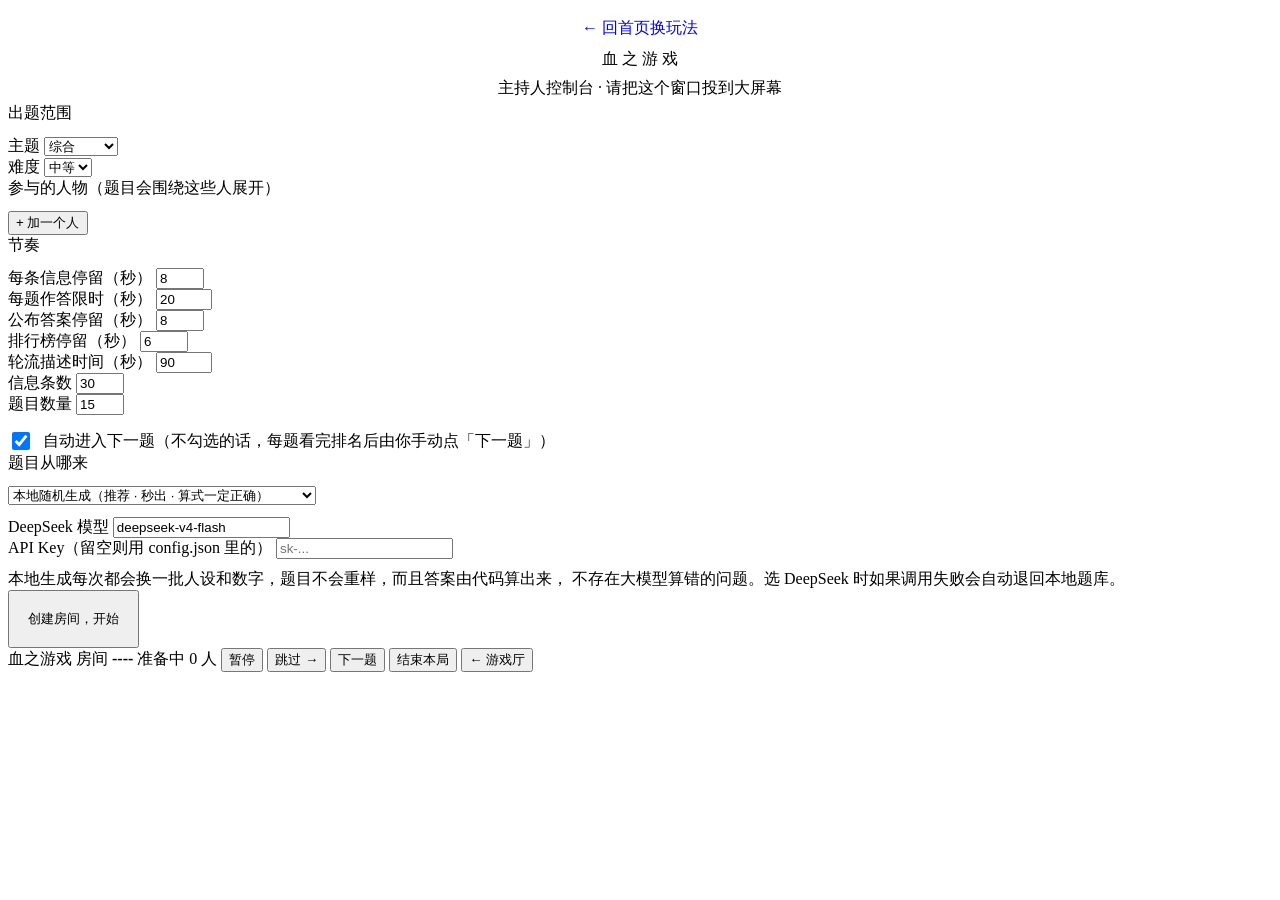
==== web/host.html @ 37ad3aef "Publish BloodGame AI" ====
<!DOCTYPE html>
<html lang="zh-CN">
<head>
<meta charset="utf-8">
<meta name="viewport" content="width=device-width, initial-scale=1">
<title>血之游戏 · 主持人</title>
<link rel="stylesheet" href="/app.css">
</head>
<body>

<!-- ============ 设置 ============ -->
<div id="setup" class="setup">
  <div style="text-align:center;padding:10px 0 4px">
    <a href="/" class="label" style="text-decoration:none;display:inline-block;margin-bottom:10px">← 回首页换玩法</a>
    <div class="brand" id="gName">血 之 游 戏</div>
    <div class="note" style="margin-top:8px" id="gDesc">主持人控制台 · 请把这个窗口投到大屏幕</div>
  </div>

  <div class="card hide" id="triviaBox">
    <div class="label">出题范围</div>
    <div class="grid2" style="margin-top:12px">
      <div class="frow"><span class="label">主题</span>
        <select class="field" id="topic">
          <option>综合</option><option>影视</option><option>音乐</option>
          <option>历史</option><option>地理</option><option>科学</option>
          <option>体育</option><option>美食</option><option>动漫</option>
          <option>网络热梗</option>
        </select></div>
      <div class="frow"><span class="label">难度</span>
        <select class="field" id="level">
          <option>简单</option><option selected>中等</option><option>困难</option>
        </select></div>
    </div>
  </div>

  <div class="card" id="namesBox">
    <div class="label" id="namesLabel">参与的人物（题目会围绕这些人展开）</div>
    <div id="names" class="namelist" style="margin:12px 0"></div>
    <button class="btn ghost" id="addName">+ 加一个人</button>
  </div>

  <div class="card">
    <div class="label">节奏</div>
    <div class="grid2" style="margin-top:12px">
      <div class="frow" id="infoBox"><span class="label">每条信息停留（秒）</span>
        <input class="field" id="info_sec" type="number" min="2" max="60" value="8"></div>
      <div class="frow"><span class="label">每题作答限时（秒）</span>
        <input class="field" id="question_sec" type="number" min="5" max="180" value="20"></div>
      <div class="frow"><span class="label">公布答案停留（秒）</span>
        <input class="field" id="reveal_sec" type="number" min="2" max="60" value="8"></div>
      <div class="frow"><span class="label">排行榜停留（秒）</span>
        <input class="field" id="board_sec" type="number" min="2" max="60" value="6"></div>
      <div class="frow" id="describeBox"><span class="label">轮流描述时间（秒）</span>
        <input class="field" id="describe_sec" type="number" min="20" max="300" value="90"></div>
      <div class="frow" id="ninfoBox"><span class="label">信息条数</span>
        <input class="field" id="n_infos" type="number" min="6" max="60" value="30"></div>
      <div class="frow"><span class="label" id="qLabel">题目数量</span>
        <input class="field" id="n_questions" type="number" min="3" max="40" value="15"></div>
    </div>
    <label style="display:flex;gap:10px;align-items:center;margin-top:14px;cursor:pointer">
      <input type="checkbox" id="auto" checked style="width:18px;height:18px">
      <span>自动进入下一题（不勾选的话，每题看完排名后由你手动点「下一题」）</span>
    </label>
  </div>

  <div class="card">
    <div class="label" id="genBox">题目从哪来</div>
    <select class="field" id="generator" style="margin-top:12px">
      <option value="local">本地随机生成（推荐 · 秒出 · 算式一定正确）</option>
      <option value="polish">本地出数值 + DeepSeek 润色文风（需要余额）</option>
      <option value="ai">DeepSeek 全量出题（需要余额 · 算术可能出错）</option>
      <option value="default">内置默认题库（匿名示例人物）</option>
    </select>
    <div class="grid2" style="margin-top:12px">
      <div class="frow"><span class="label">DeepSeek 模型</span>
        <input class="field" id="model" value="deepseek-v4-flash"></div>
      <div class="frow"><span class="label">API Key（留空则用 config.json 里的）</span>
        <input class="field" id="api_key" placeholder="sk-..."></div>
    </div>
    <div class="note" style="margin-top:10px">
      本地生成每次都会换一批人设和数字，题目不会重样，而且答案由代码算出来，
      不存在大模型算错的问题。选 DeepSeek 时如果调用失败会自动退回本地题库。
    </div>
  </div>

  <button class="btn" id="create" style="padding:18px">创建房间，开始</button>
</div>

<!-- ============ 舞台 ============ -->
<div id="stage" class="stage hide">
  <div class="topbar">
    <span class="pill" id="tGame">血之游戏</span>
    <span class="pill">房间 <b id="tRoom">----</b></span>
    <span class="pill" id="tPhase">准备中</span>
    <span class="pill" id="tCount">0 人</span>
    <span class="spacer"></span>
    <button class="btn ghost" id="bPause">暂停</button>
    <button class="btn ghost" id="bSkip">跳过 →</button>
    <button class="btn gold hide" id="bNext">下一题</button>
    <button class="btn ghost" id="bLobby">结束本局</button>
    <button class="btn ghost" id="bHub">← 游戏厅</button>
  </div>
  <div class="center" id="center"></div>
</div>

<script src="/host.js"></script>
</body>
</html>
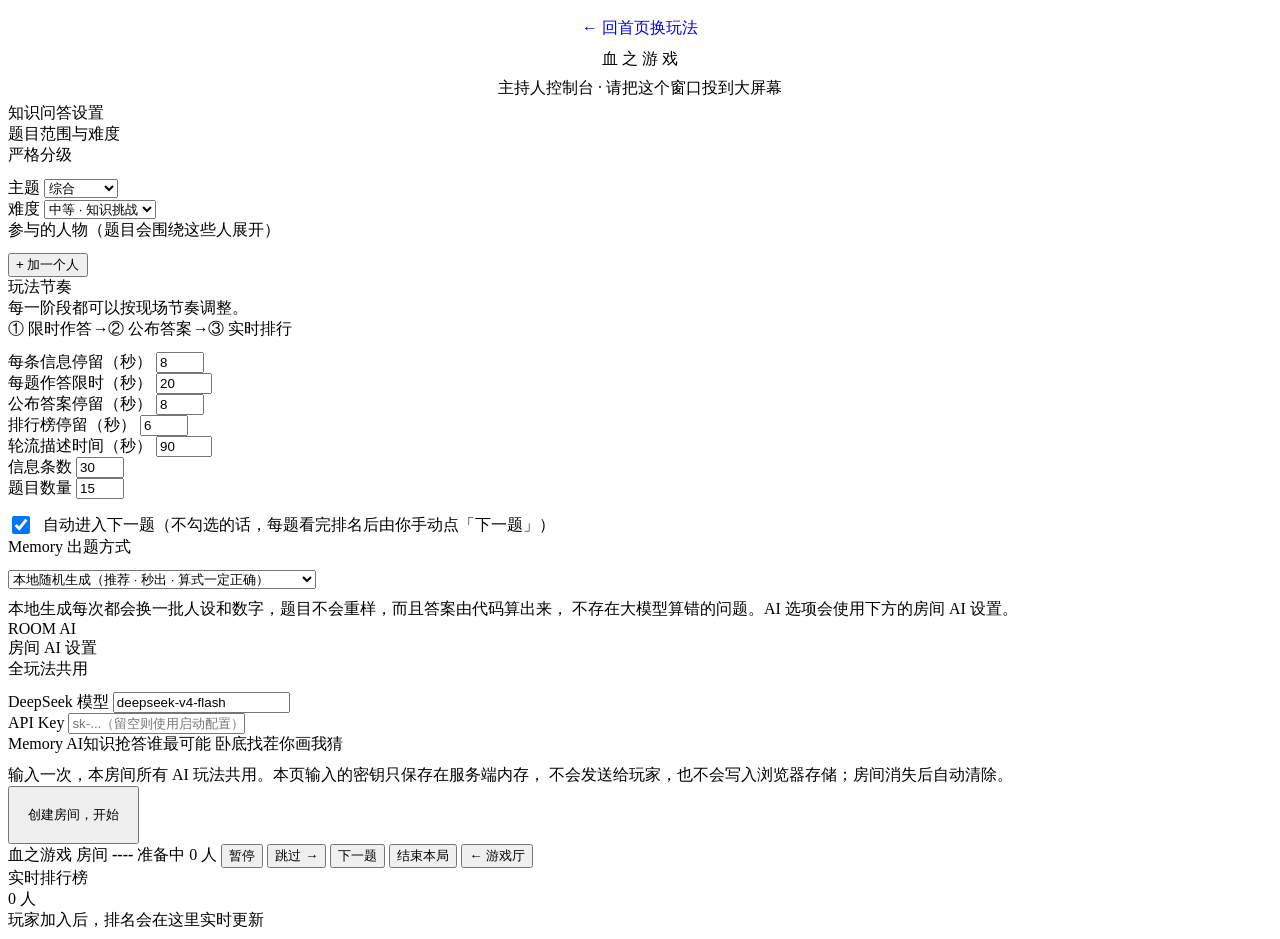
==== commit 8a7863ea: "Improve BloodGame room AI and game UX" ====
--- a/web/host.html
+++ b/web/host.html
@@ -16,8 +16,14 @@
     <div class="note" style="margin-top:8px" id="gDesc">主持人控制台 · 请把这个窗口投到大屏幕</div>
   </div>
 
-  <div class="card hide" id="triviaBox">
-    <div class="label">出题范围</div>
+  <div class="card trivia-config hide" id="triviaBox">
+    <div class="config-head">
+      <div>
+        <div class="label">知识问答设置</div>
+        <div class="config-title">题目范围与难度</div>
+      </div>
+      <span class="config-badge">严格分级</span>
+    </div>
     <div class="grid2" style="margin-top:12px">
       <div class="frow"><span class="label">主题</span>
         <select class="field" id="topic">
@@ -28,9 +34,12 @@
         </select></div>
       <div class="frow"><span class="label">难度</span>
         <select class="field" id="level">
-          <option>简单</option><option selected>中等</option><option>困难</option>
+          <option value="简单">简单 · 常识热身</option>
+          <option value="中等" selected>中等 · 知识挑战</option>
+          <option value="困难">困难 · 高手竞赛</option>
         </select></div>
     </div>
+    <div class="level-help" id="levelHelp"></div>
   </div>
 
   <div class="card" id="namesBox">
@@ -39,16 +48,24 @@
     <button class="btn ghost" id="addName">+ 加一个人</button>
   </div>
 
-  <div class="card">
-    <div class="label">节奏</div>
+  <div class="card timing-config">
+    <div class="config-head">
+      <div>
+        <div class="label" id="timingTitle">玩法节奏</div>
+        <div class="timing-hint" id="timingHint">每一阶段都可以按现场节奏调整。</div>
+      </div>
+    </div>
+    <div class="timing-flow hide" id="triviaTimingFlow">
+      <span>① 限时作答</span><i>→</i><span>② 公布答案</span><i>→</i><span>③ 实时排行</span>
+    </div>
     <div class="grid2" style="margin-top:12px">
       <div class="frow" id="infoBox"><span class="label">每条信息停留（秒）</span>
         <input class="field" id="info_sec" type="number" min="2" max="60" value="8"></div>
-      <div class="frow"><span class="label">每题作答限时（秒）</span>
+      <div class="frow timing-field"><span class="label">每题作答限时（秒）</span>
         <input class="field" id="question_sec" type="number" min="5" max="180" value="20"></div>
-      <div class="frow"><span class="label">公布答案停留（秒）</span>
+      <div class="frow timing-field"><span class="label">公布答案停留（秒）</span>
         <input class="field" id="reveal_sec" type="number" min="2" max="60" value="8"></div>
-      <div class="frow"><span class="label">排行榜停留（秒）</span>
+      <div class="frow timing-field"><span class="label">排行榜停留（秒）</span>
         <input class="field" id="board_sec" type="number" min="2" max="60" value="6"></div>
       <div class="frow" id="describeBox"><span class="label">轮流描述时间（秒）</span>
         <input class="field" id="describe_sec" type="number" min="20" max="300" value="90"></div>
@@ -63,23 +80,43 @@
     </label>
   </div>
 
-  <div class="card">
-    <div class="label" id="genBox">题目从哪来</div>
+  <div class="card" id="sourceBox">
+    <div class="label" id="genBox">Memory 出题方式</div>
     <select class="field" id="generator" style="margin-top:12px">
       <option value="local">本地随机生成（推荐 · 秒出 · 算式一定正确）</option>
       <option value="polish">本地出数值 + DeepSeek 润色文风（需要余额）</option>
       <option value="ai">DeepSeek 全量出题（需要余额 · 算术可能出错）</option>
       <option value="default">内置默认题库（匿名示例人物）</option>
     </select>
+    <div class="note" style="margin-top:10px">
+      本地生成每次都会换一批人设和数字，题目不会重样，而且答案由代码算出来，
+      不存在大模型算错的问题。AI 选项会使用下方的房间 AI 设置。
+    </div>
+  </div>
+
+  <div class="card room-ai-config" id="roomAiBox">
+    <div class="config-head">
+      <div>
+        <div class="label">ROOM AI</div>
+        <div class="config-title">房间 AI 设置</div>
+      </div>
+      <span class="config-badge">全玩法共用</span>
+    </div>
     <div class="grid2" style="margin-top:12px">
       <div class="frow"><span class="label">DeepSeek 模型</span>
-        <input class="field" id="model" value="deepseek-v4-flash"></div>
-      <div class="frow"><span class="label">API Key（留空则用 config.json 里的）</span>
-        <input class="field" id="api_key" placeholder="sk-..."></div>
+        <input class="field" id="model" maxlength="100" value="deepseek-v4-flash"></div>
+      <div class="frow"><span class="label">API Key</span>
+        <input class="field" id="api_key" type="password" maxlength="512"
+               autocomplete="off" spellcheck="false"
+               placeholder="sk-...（留空则使用启动配置）"></div>
+    </div>
+    <div class="room-ai-uses" aria-label="可使用房间 AI 的玩法">
+      <span>Memory AI</span><span>知识抢答</span><span>谁最可能</span>
+      <span>卧底找茬</span><span>你画我猜</span>
     </div>
     <div class="note" style="margin-top:10px">
-      本地生成每次都会换一批人设和数字，题目不会重样，而且答案由代码算出来，
-      不存在大模型算错的问题。选 DeepSeek 时如果调用失败会自动退回本地题库。
+      输入一次，本房间所有 AI 玩法共用。本页输入的密钥只保存在服务端内存，
+      不会发送给玩家，也不会写入浏览器存储；房间消失后自动清除。
     </div>
   </div>
 
@@ -100,7 +137,17 @@
     <button class="btn ghost" id="bLobby">结束本局</button>
     <button class="btn ghost" id="bHub">← 游戏厅</button>
   </div>
-  <div class="center" id="center"></div>
+  <div class="stage-main">
+    <div class="center" id="center"></div>
+    <aside id="liveRanking" class="live-ranking" aria-live="polite"
+           aria-label="实时排行榜">
+      <div class="live-ranking-head">
+        <div><span class="live-dot"></span>实时排行榜</div>
+        <span class="live-ranking-count">0 人</span>
+      </div>
+      <div class="live-ranking-empty">玩家加入后，排名会在这里实时更新</div>
+    </aside>
+  </div>
 </div>
 
 <script src="/host.js"></script>
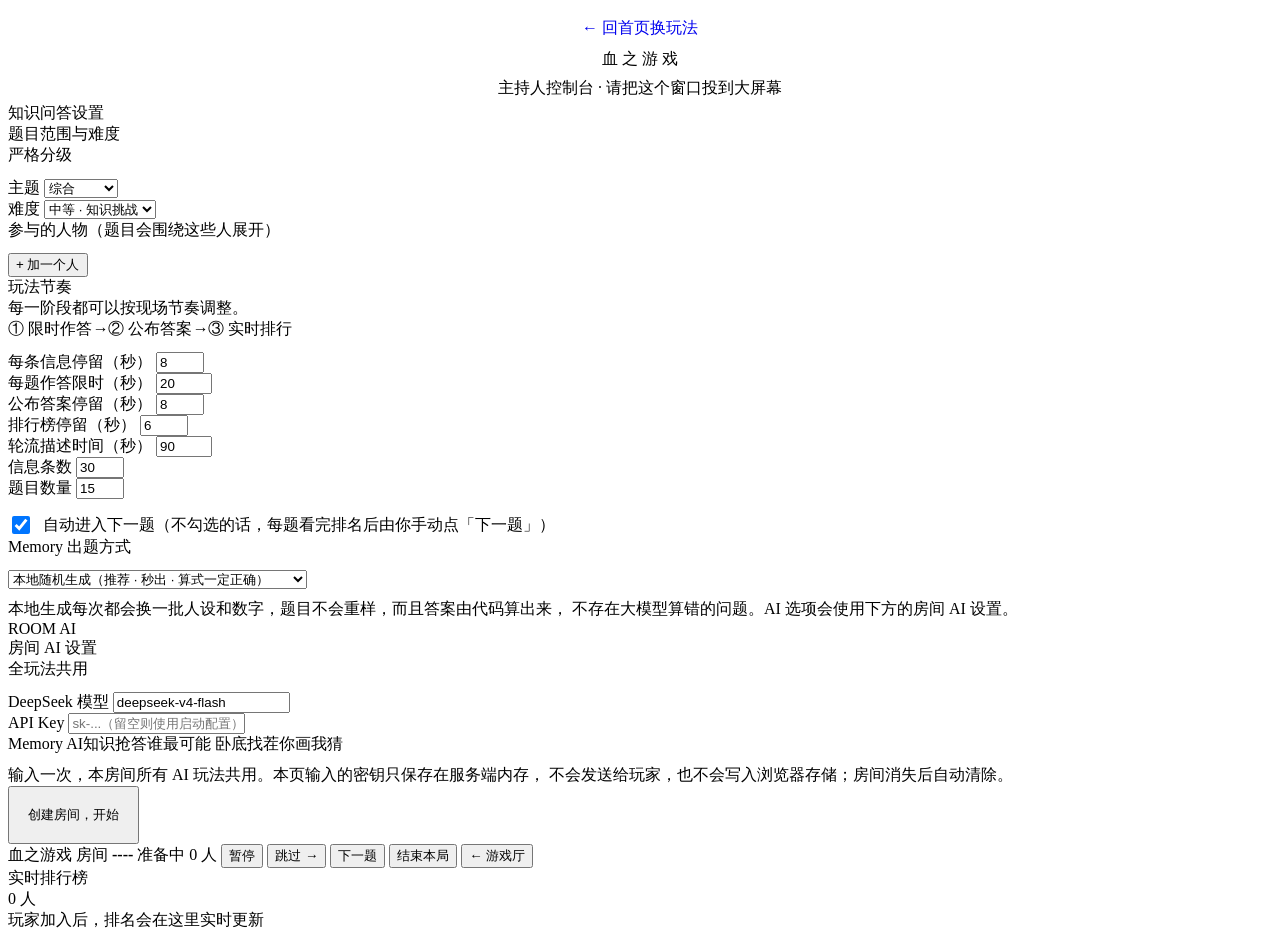
==== commit 582716d8: "Improve Memory question variety and next-set flow" ====
--- a/web/host.html
+++ b/web/host.html
@@ -85,7 +85,7 @@
     <select class="field" id="generator" style="margin-top:12px">
       <option value="local">本地随机生成（推荐 · 秒出 · 算式一定正确）</option>
       <option value="polish">本地出数值 + DeepSeek 润色文风（需要余额）</option>
-      <option value="ai">DeepSeek 全量出题（需要余额 · 算术可能出错）</option>
+      <option value="ai">DeepSeek 全量出题（需要余额 · 题材最丰富）</option>
       <option value="default">内置默认题库（匿名示例人物）</option>
     </select>
     <div class="note" style="margin-top:10px">
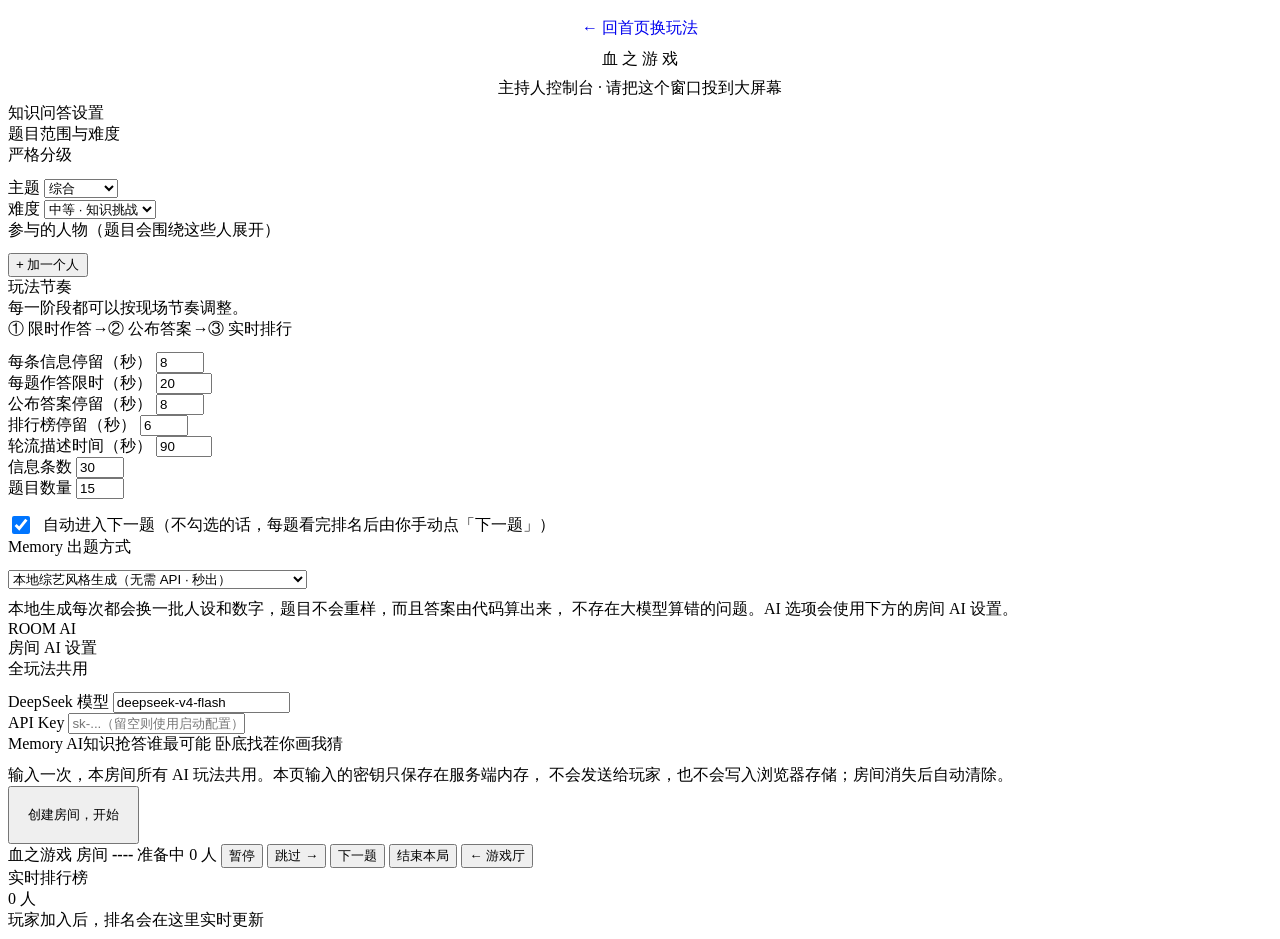
==== commit 24ed0058: "Enforce show-style variety in Memory sets" ====
--- a/web/host.html
+++ b/web/host.html
@@ -83,7 +83,7 @@
   <div class="card" id="sourceBox">
     <div class="label" id="genBox">Memory 出题方式</div>
     <select class="field" id="generator" style="margin-top:12px">
-      <option value="local">本地随机生成（推荐 · 秒出 · 算式一定正确）</option>
+      <option value="local">本地综艺风格生成（无需 API · 秒出）</option>
       <option value="polish">本地出数值 + DeepSeek 润色文风（需要余额）</option>
       <option value="ai">DeepSeek 全量出题（需要余额 · 题材最丰富）</option>
       <option value="default">内置默认题库（匿名示例人物）</option>
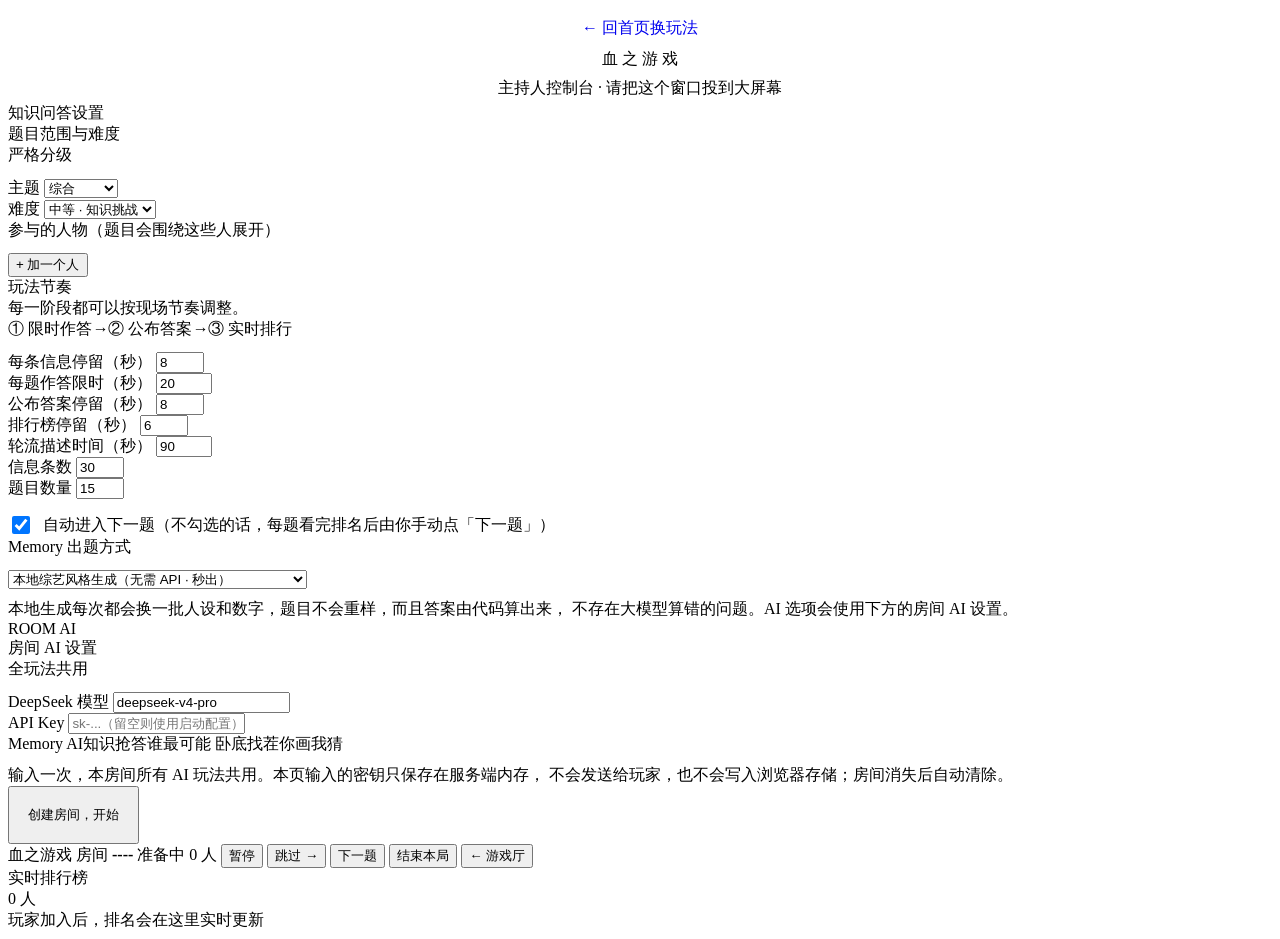
==== commit b9835e21: "Prioritize maximum-quality DeepSeek generation" ====
--- a/web/host.html
+++ b/web/host.html
@@ -85,7 +85,7 @@
     <select class="field" id="generator" style="margin-top:12px">
       <option value="local">本地综艺风格生成（无需 API · 秒出）</option>
       <option value="polish">本地出数值 + DeepSeek 润色文风（需要余额）</option>
-      <option value="ai">DeepSeek 全量出题（需要余额 · 题材最丰富）</option>
+      <option value="ai">DeepSeek 全量出题（质量优先 · 可能较慢）</option>
       <option value="default">内置默认题库（匿名示例人物）</option>
     </select>
     <div class="note" style="margin-top:10px">
@@ -104,7 +104,7 @@
     </div>
     <div class="grid2" style="margin-top:12px">
       <div class="frow"><span class="label">DeepSeek 模型</span>
-        <input class="field" id="model" maxlength="100" value="deepseek-v4-flash"></div>
+        <input class="field" id="model" maxlength="100" value="deepseek-v4-pro"></div>
       <div class="frow"><span class="label">API Key</span>
         <input class="field" id="api_key" type="password" maxlength="512"
                autocomplete="off" spellcheck="false"
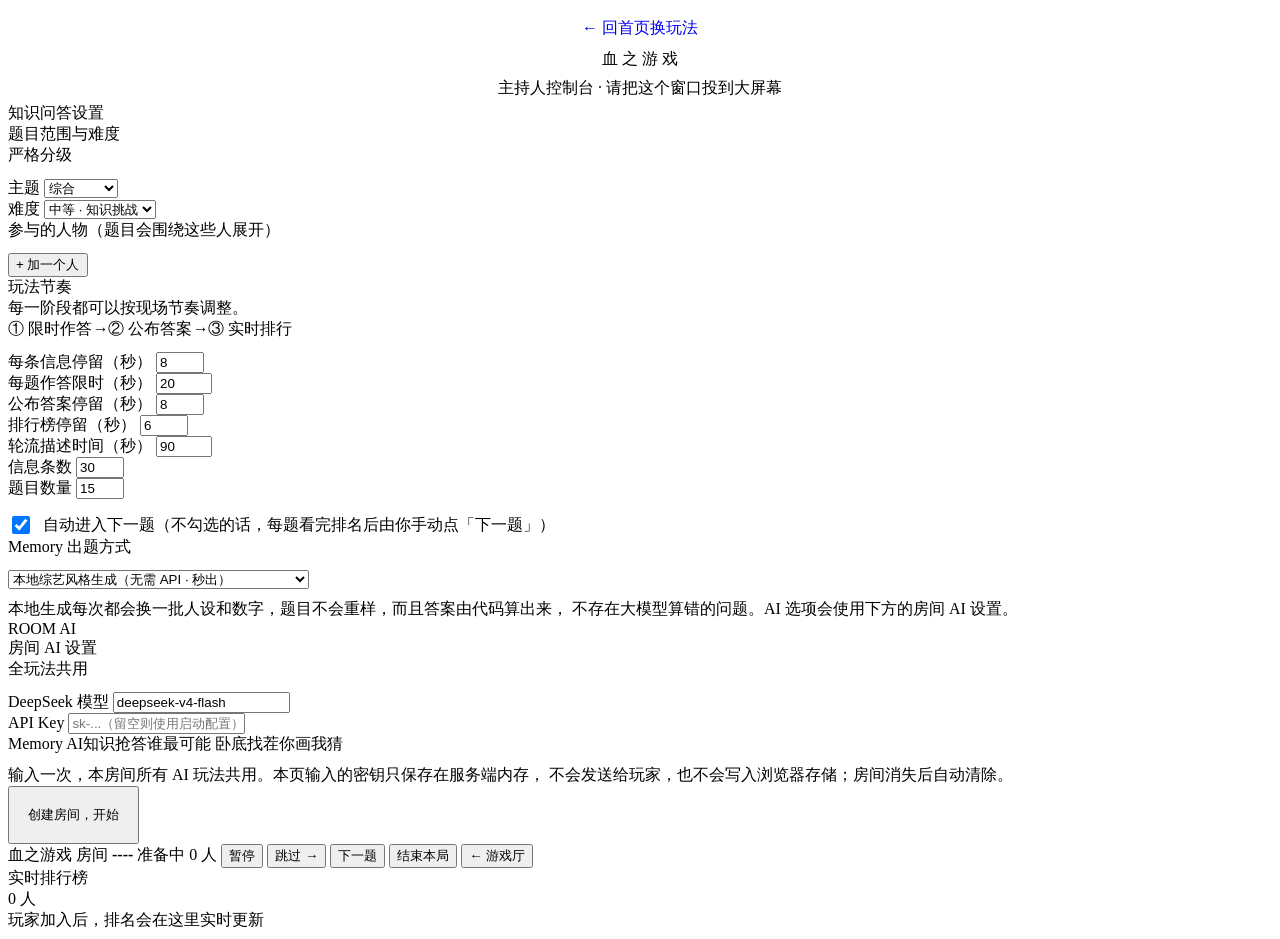
==== commit a5ad3e52: "Restore Flash with maximum output budget" ====
--- a/web/host.html
+++ b/web/host.html
@@ -85,7 +85,7 @@
     <select class="field" id="generator" style="margin-top:12px">
       <option value="local">本地综艺风格生成（无需 API · 秒出）</option>
       <option value="polish">本地出数值 + DeepSeek 润色文风（需要余额）</option>
-      <option value="ai">DeepSeek 全量出题（质量优先 · 可能较慢）</option>
+      <option value="ai">DeepSeek 全量出题（Flash · 不额外限制输出）</option>
       <option value="default">内置默认题库（匿名示例人物）</option>
     </select>
     <div class="note" style="margin-top:10px">
@@ -104,7 +104,7 @@
     </div>
     <div class="grid2" style="margin-top:12px">
       <div class="frow"><span class="label">DeepSeek 模型</span>
-        <input class="field" id="model" maxlength="100" value="deepseek-v4-pro"></div>
+        <input class="field" id="model" maxlength="100" value="deepseek-v4-flash"></div>
       <div class="frow"><span class="label">API Key</span>
         <input class="field" id="api_key" type="password" maxlength="512"
                autocomplete="off" spellcheck="false"
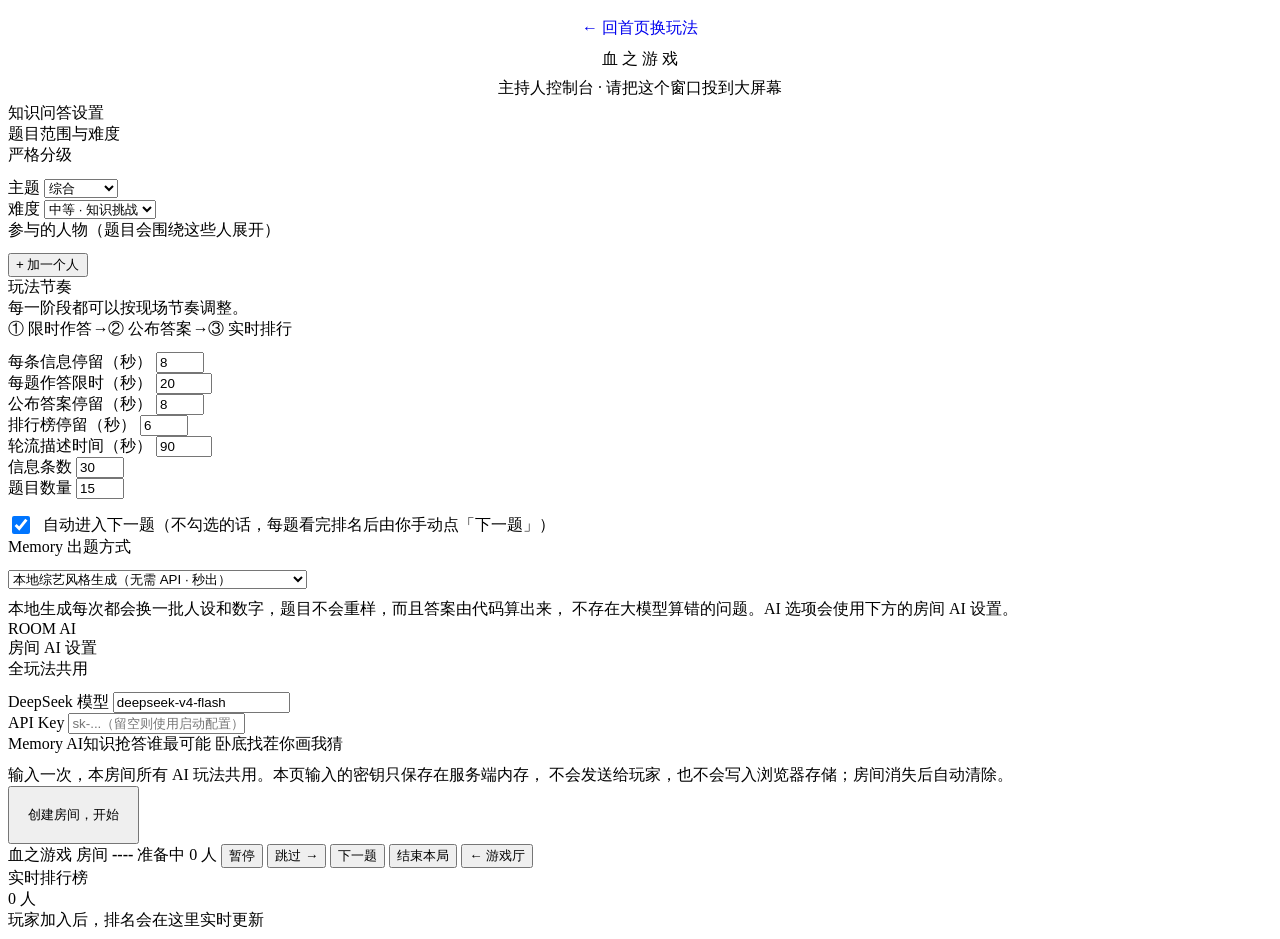
==== commit 3bd67cbf: "Add independent Memory question reviewer" ====
--- a/web/host.html
+++ b/web/host.html
@@ -85,7 +85,7 @@
     <select class="field" id="generator" style="margin-top:12px">
       <option value="local">本地综艺风格生成（无需 API · 秒出）</option>
       <option value="polish">本地出数值 + DeepSeek 润色文风（需要余额）</option>
-      <option value="ai">DeepSeek 全量出题（Flash · 不额外限制输出）</option>
+      <option value="ai">DeepSeek 双 Agent（出题 + 独立审阅）</option>
       <option value="default">内置默认题库（匿名示例人物）</option>
     </select>
     <div class="note" style="margin-top:10px">
